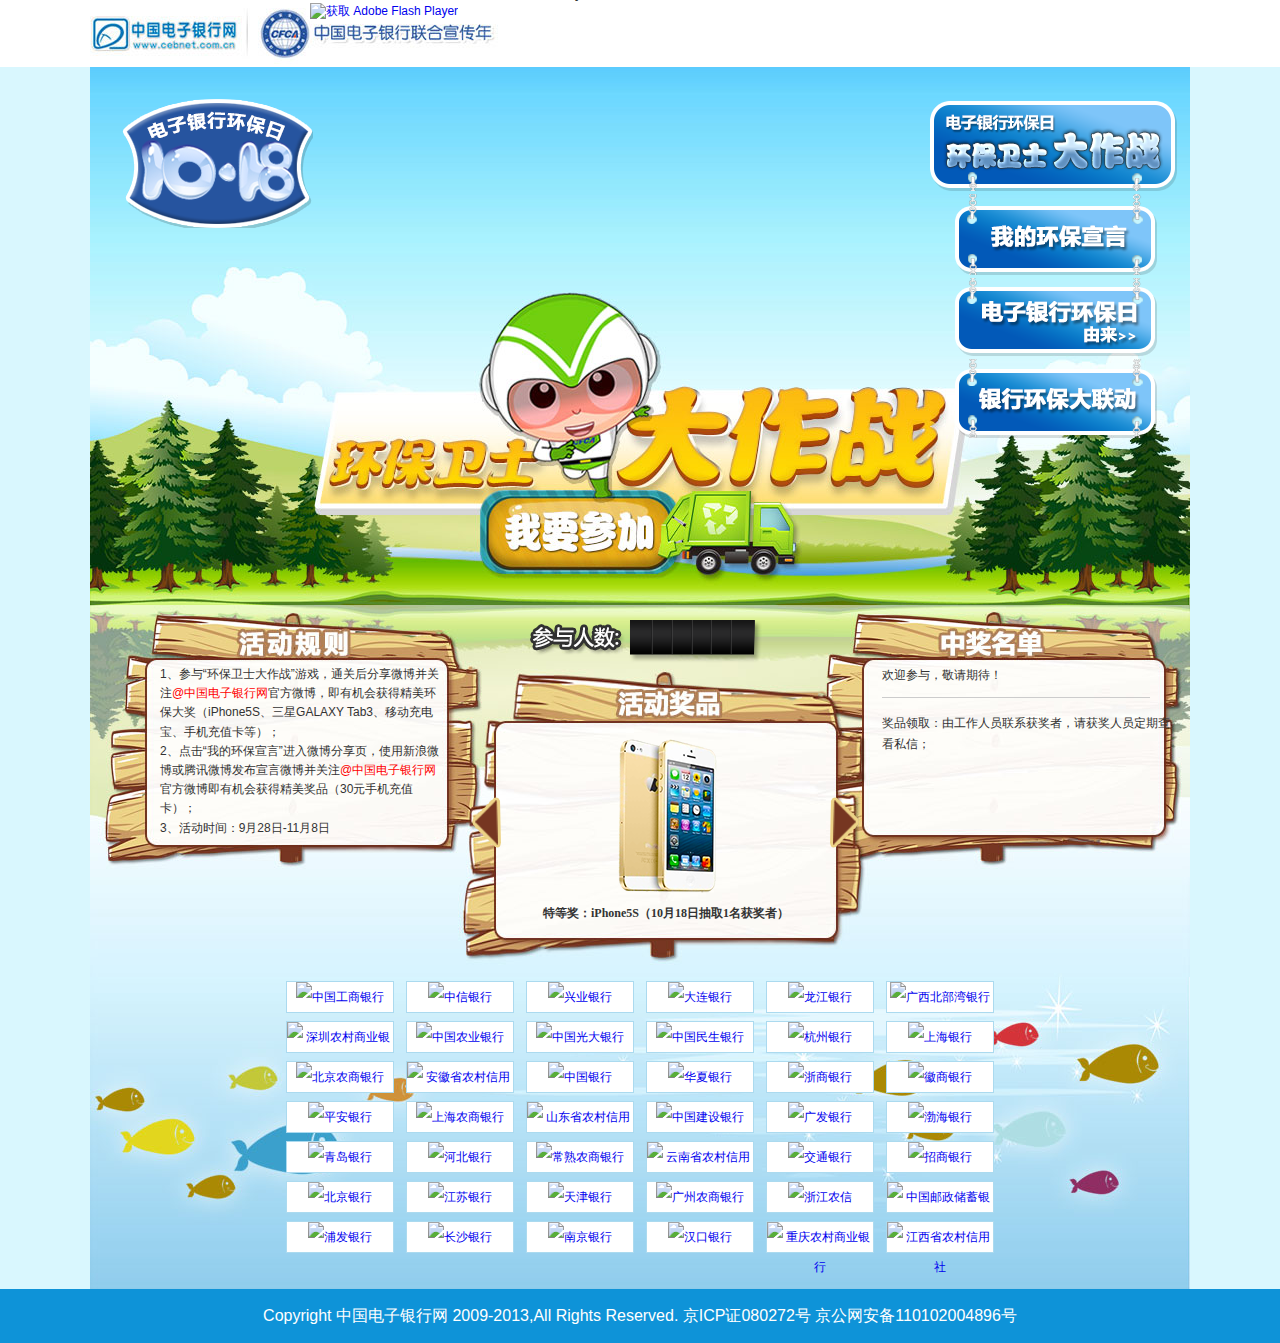
==== htdocs/index.html @ 5db484c5 "Update index.html" ====
<!doctype html>
<html>
<head>
<meta charset="utf-8">
<title>首页 - 电子银行环保活动日</title>
<meta name="Keywords" content="中国电子银行,电子银行环保日,2013电子银行环保日,e滴水v环保,电子银行环保卫士大作战" />
<meta name="Description" content="第二届电子银行环保日，推动全民积极使用电子银行交易，减少碳排放，为环保做贡献，线上活动包含有奖游戏及有奖转发微博，鼓励大众参与，了解电子银行环保日，推动公众对电子银行环保日的关注！" />
<link type="text/css" rel="stylesheet" href="css/index.css" />
<script src="scripts/swfobject_modified.js" type="text/javascript"></script>
</head>

<body>

	<div class="top_nav">
    	<div class="center"><a href="#"><img src="img/01.jpg" alt="" /></a></div>
	</div>
    
    <div class="main_banner">
    	<div class="center">
        	<div class="left_1"><img src="img/02.png" alt="" /></div>
        	<div class="right_1" style="">
            	<a href="/index.php?action=game#play"><img src="img/03.png" alt="环保卫士大作战" /></a>
            	<a href="/feeds.html"><img src="img/04.png" alt="我的环保宣言" /></a>
            	<a href="/intro.html"><img src="img/06.png" alt="电子银行环保日由来" /></a>
            	<a href="/links.html"><img src="img/05.png" alt="银行环保大联动" /></a>
            </div>
          <div id="banner_1">
	    <div onclick="location='/index.php?action=game#play';" style="border: none;width: 196px; height: 83px;position: relative;left:390px;top:423px;cursor:pointer;"></div>
	    <div title="HI，我是中国电子银行网吉祥物小V！我高大上么~" style="border: none; width: 178px; height: 206px; position: relative; left: 390px; top: 140px; cursor:pointer;z-index:50;"></div>
            <object id="FlashID" classid="clsid:D27CDB6E-AE6D-11cf-96B8-444553540000" width="671" height="508" style="position:absolute;left:20%;top:-15%;z-index:10;">
              <param name="movie" value="img/ed.swf">
              <param name="quality" value="high">
              <param name="wmode" value="transparent">
              <param name="swfversion" value="11.2.0.0">
              <!-- 此 param 标签提示使用 Flash Player 6.0 r65 和更高版本的用户下载最新版本的 Flash Player。如果您不想让用户看到该提示，请将其删除。 -->
              <param name="expressinstall" value="Scripts/expressInstall.swf">
              <!-- 下一个对象标签用于非 IE 浏览器。所以使用 IECC 将其从 IE 隐藏。 -->
              <!--[if !IE]>-->
              <object type="application/x-shockwave-flash" data="img/ed.swf" width="671" height="508">
                <!--<![endif]-->
                <param name="quality" value="high">
                <param name="wmode" value="transparent">
                <param name="swfversion" value="11.2.0.0">
                <param name="expressinstall" value="Scripts/expressInstall.swf">
                <!-- 浏览器将以下替代内容显示给使用 Flash Player 6.0 和更低版本的用户。 -->
                <div>
                  <h4>此页面上的内容需要较新版本的 Adobe Flash Player。</h4>
                  <p><a href="http://www.adobe.com/go/getflashplayer"><img src="http://www.adobe.com/images/shared/download_buttons/get_flash_player.gif" alt="获取 Adobe Flash Player" width="112" height="33" /></a></p>
                </div>
                <!--[if !IE]>-->
              </object>
              <!--<![endif]-->
            </object>
          </div>
	  <div id="banner_2" onclick="location='/links.html';">
	    <div title="HI，我是中国电子银行网吉祥物小V！我高大上么~" style="border: none; width: 175px; height: 234px; position: relative; left: 688px; top: 286px; cursor:pointer;z-index:50;"></div>
          </div>
		</div>
    </div>

	<div class="main">
    	<div class="center">
        	<div id="user_count" class="num">
		</div>
		<script>
		function showCount(num) {
			weight = 1000000;
			num = new String(num % weight + weight);
			num = num.substring(1);
			document.getElementById('user_count').innerHTML = num;
		}
		</script>
		<script src="/index.php?action=pv"></script>
            
       	  <div class="block_1 txt">
	  1、参与“环保卫士大作战”游戏，通关后分享微博并关注<em>@中国电子银行网</em>官方微博，即有机会获得精美环保大奖（iPhone5S、三星GALAXY Tab3、移动充电宝、手机充值卡等）；<br />
	  2、点击“我的环保宣言”进入微博分享页，使用新浪微博或腾讯微博发布宣言微博并关注<em>@中国电子银行网</em>官方微博即有机会获得精美奖品（30元手机充值卡）；<br />
	  3、活动时间：9月28日-11月8日
	  </div>

            
       	  <div class="block_2">
	    <div id="slider-code">
            <a href="javascript:void 0" class="left_a buttons prev"></a>
            <div class="jp viewport">
	    	<ul class="overview">
			<li>
				<div><img src="img/award/01.png" alt="" /></div>
				<div>特等奖：iPhone5S（10月18日抽取1名获奖者）</div>
			</li>
            		<li>
				<div><img src="img/award/02.png" alt="" /></div>
				<div>一等奖：三星GALAXY Tab3平板电脑</div>
				<div>（10月8日，10月18日，10月28日，11月8日抽奖， 每次抽取1名获奖者）</div>
			</li>
            		<li>
				<div><img src="img/award/03.png" alt="" /></div>
				<div>二等奖：10400毫安超大容量移动电源</div>
				<div>（10月8日，10月18日，10月28日，11月8日抽奖， 每次抽取3名获奖者）</div>
			</li>
            		<li style="padding-top: 30px;">
				<div><img src="img/award/04.png" alt="" /></div>
				<div>三等奖：30元话费</div>
				<div>（每天抽取3名获奖者）</div>
				<div>抽奖时间为（10月8日——11月8日）</div>
			</li>
		</ul>
            </div>
            <a href="javascript:void 0" class="right_a buttons next"></a>
	    </div>
            </div>
            
        	<div class="block_3">
            <!--span class="span_1">2013年10月30号</span><span class="span_2">特等奖：<a href="#">@一页北京</a></span-->
            <span>欢迎参与，敬请期待！</span>
            <div class="txt"></div>奖品领取：由工作人员联系获奖者，请获奖人员定期查看私信；</div>
            <div class="clear"></div>
		</div>
    </div>

	<div class="links">
    	<div class="center">
	<!--a href="http://www.cebnet.com.cn/" title="中国电子银行网"><img src="img/icon/01.jpg" alt="中国电子银行网" /></a-->
	<a href="http://www.icbc.com.cn/icbc/" target="_blank" title="中国工商银行"><img src="/img/icon/1.jpg" alt="中国工商银行" /></a>
	<a href="http://bank.ecitic.com/" target="_blank" title="中信银行"><img src="/img/icon/7.jpg" alt="中信银行" /></a>
	<a href="http://www.cib.com.cn/netbank/cn/index.html" target="_blank" title="兴业银行"><img src="/img/icon/13.jpg" alt="兴业银行" /></a>
	<a href="http://www.bankofdl.com/Site/Home/CN" target="_blank" title="大连银行"><img src="/img/icon/19.jpg" alt="大连银行" /></a>
	<a href="http://ebank.lj-bank.com/" target="_blank" title="龙江银行"><img src="/img/icon/25.jpg" alt="龙江银行" /></a>
	<a href="http://www.bankofbbg.com/portal/index.htm" target="_blank" title="广西北部湾银行"><img src="/img/icon/31.jpg" alt="广西北部湾银行" /></a>
	<a href="http://www.961200.net/portal/zh_CN/home/index.html" target="_blank" title="深圳农村商业银行"><img src="/img/icon/37.jpg" alt="深圳农村商业银行" /></a>
	<a href="http://www.abchina.com/cn/" target="_blank" title="中国农业银行"><img src="/img/icon/2.jpg" alt="中国农业银行" /></a>
	<a href="http://www.cebbank.com/Site/ceb/cn" target="_blank" title="中国光大银行"><img src="/img/icon/8.jpg" alt="中国光大银行" /></a>
	<a href="http://www.cmbc.com.cn/" target="_blank" title="中国民生银行"><img src="/img/icon/14.jpg" alt="中国民生银行" /></a>
	<a href="http://www.hzbank.com.cn/" target="_blank" title="杭州银行"><img src="/img/icon/20.jpg" alt="杭州银行" /></a>
	<a href="http://www.bankofshanghai.com/" target="_blank" title="上海银行"><img src="/img/icon/26.jpg" alt="上海银行" /></a>
	<a href="http://www.bjrcb.com/" target="_blank" title="北京农商银行"><img src="/img/icon/32.jpg" alt="北京农商银行" /></a>
	<a href="http://www.ahrcu.com/" target="_blank" title="安徽省农村信用社"><img src="/img/icon/38.jpg" alt="安徽省农村信用社" /></a>
	<a href="http://www.boc.cn/" target="_blank" title="中国银行"><img src="/img/icon/3.jpg" alt="中国银行" /></a>
	<a href="http://www.hxb.com.cn/chinese/index.html" target="_blank" title="华夏银行"><img src="/img/icon/9.jpg" alt="华夏银行" /></a>
	<a href="http://www.czbank.com/czbank/" target="_blank" title="浙商银行"><img src="/img/icon/15.jpg" alt="浙商银行" /></a>
	<a href="http://www.hsbank.com.cn/" target="_blank" title="徽商银行"><img src="/img/icon/21.jpg" alt="徽商银行" /></a>
	<a href="http://bank.pingan.com/index.shtml" target="_blank" title="平安银行"><img src="/img/icon/27.jpg" alt="平安银行" /></a>
	<a href="http://www.srcb.com/html/index.html" target="_blank" title="上海农商银行"><img src="/img/icon/33.jpg" alt="上海农商银行" /></a>
	<a href="http://www.sdnxs.com/Site/Home/CN" target="_blank" title="山东省农村信用社"><img src="/img/icon/39.jpg" alt="山东省农村信用社" /></a>
	<a href="http://www.ccb.com/cn/home/index.html" target="_blank" title="中国建设银行"><img src="/img/icon/4.jpg" alt="中国建设银行" /></a>
	<a href="http://www.cgbchina.com.cn/" target="_blank" title="广发银行"><img src="/img/icon/10.jpg" alt="广发银行" /></a>
	<a href="http://www.cbhb.com.cn/bhbank/S101/index.htm" target="_blank" title="渤海银行"><img src="/img/icon/16.jpg" alt="渤海银行" /></a>
	<a href="http://www.qdccb.com/" target="_blank" title="青岛银行"><img src="/img/icon/22.jpg" alt="青岛银行" /></a>
	<a href="http://www.hebbank.com/" target="_blank" title="河北银行"><img src="/img/icon/28.jpg" alt="河北银行" /></a>
	<a href="http://www.csrcbank.com/" target="_blank" title="常熟农商银行"><img src="/img/icon/34.jpg" alt="常熟农商银行" /></a>
	<a href="http://www.ynrcc.com/" target="_blank" title="云南省农村信用社"><img src="/img/icon/40.jpg" alt="云南省农村信用社" /></a>
	<a href="http://www.bankcomm.com/BankCommSite/cn/default.html" target="_blank" title="交通银行"><img src="/img/icon/5.jpg" alt="交通银行" /></a>
	<a href="http://www.cmbchina.com/" target="_blank" title="招商银行"><img src="/img/icon/11.jpg" alt="招商银行" /></a>
	<a href="http://www.bankofbeijing.com.cn/" target="_blank" title="北京银行"><img src="/img/icon/17.jpg" alt="北京银行" /></a>
	<a href="http://www.jsbchina.cn/" target="_blank" title="江苏银行"><img src="/img/icon/23.jpg" alt="江苏银行" /></a>
	<a href="http://www.bank-of-tianjin.com.cn/Site/Home/CN" target="_blank" title="天津银行"><img src="/img/icon/29.jpg" alt="天津银行" /></a>
	<a href="http://www.961111.cn/index.html" target="_blank" title="广州农商银行"><img src="/img/icon/35.jpg" alt="广州农商银行" /></a>
	<a href="http://www.zj96596.com/" target="_blank" title="浙江农信"><img src="/img/icon/41.jpg" alt="浙江农信" /></a>
	<a href="http://www.psbc.com/portal/zh_CN/index.html" target="_blank" title="中国邮政储蓄银行"><img src="/img/icon/6.jpg" alt="中国邮政储蓄银行" /></a>
	<a href="http://www.spdb.com.cn/chpage/c1/" target="_blank" title="浦发银行"><img src="/img/icon/12.jpg" alt="浦发银行" /></a>
	<a href="http://www.cscb.cn/" target="_blank" title="长沙银行"><img src="/img/icon/18.jpg" alt="长沙银行" /></a>
	<a href="http://www.njcb.com.cn/" target="_blank" title="南京银行"><img src="/img/icon/24.jpg" alt="南京银行" /></a>
	<a href="http://www.hkbchina.com/portal/zh_CN/home/index.html" target="_blank" title="汉口银行"><img src="/img/icon/30.jpg" alt="汉口银行" /></a>
	<a href="http://www.cqrcb.com/" target="_blank" title="重庆农村商业银行"><img src="/img/icon/36.jpg" alt="重庆农村商业银行" /></a>
	<a href="http://www.jxnxs.com" target="_blank" title="江西省农村信用社"><img src="/img/icon/42.jpg" alt="江西省农村信用社" /></a>
        <div class="clear"></div>
		</div>
    </div>

	<div class="footer">
		Copyright 中国电子银行网 2009-2013,All Rights Reserved. 京ICP证080272号 京公网安备110102004896号
	</div>
    
	<script type="text/javascript">
    swfobject.registerObject("FlashID");
    </script>
    <script type="text/javascript" src="/scripts/jquery.min.js"></script>
    <script type="text/javascript" src="/scripts/jquery.tinycarousel.min.js"></script>
    <script>
    	$(document).ready(function() {
    	setInterval(function() {
			$('#banner_1').toggle();
			$('#banner_2').toggle();
			}, 7000);
	$('#slider-code').tinycarousel({interval: true, controls: true});
	});
    </script>
</body>
</html>
---- htdocs/css/index.css ----
body{font-family:Segoe, "Segoe UI", "DejaVu Sans", "Trebuchet MS", Verdana, sans-serif;font-style:normal;font-weight:normal;font-size:12px;color:#333;}
body{background:#e9edf0;margin:0px;}
html{overflow:-moz-scrollbars-vertical;overflow:hidden;overflow-y:scroll;}
body,html{height:100%;}
body,div,dl,dt,dd,ul,ol,li,h1,h2,h3,h4,h5,h6,pre,form,fieldset,input,textarea,p,blockquote,th,td{margin:0;padding:0;}
img{border:0;}
li{list-style-type:none;}
ol,ul{list-style:none;list-style-type:disc;}
.clear{clear:both;padding:0;margin:0;width:0;height:0;font-size:0px;line-height:0px;}
a{text-decoration:none;}
a:hover{text-decoration:underline;}

body{font-family:Gotham,"Helvetica Neue",Helvetica,Arial,sans-serif;font-size:12px;color:#333;background:#d9f7fe;margin:0px;}
img{border:0;}
.clear{clear:both;padding:0;margin:0;width:0;height:0;font-size:0px;line-height:0px;}
.top_nav{width:100%;height:67px;background:#fff;}
.top_nav .center{width:1100px;margin:0 auto;}

.main_banner{width:100%;height:538px;}
.main_banner .center{width:1100px;height:538px;margin:0 auto;background:#333;position:relative;}
.main_banner .left_1{position:absolute;width:192px;height:130px;margin:31px 0 0 31px;z-index:90;}
.main_banner .right_1{position:absolute;width:262px;height:360px;right:0;margin:0 0 0 0;z-index:90;}
.main_banner .right_1 a{display:block;}

#banner_1{height:538px;background:url(../img/15.jpg) no-repeat;position:relative;}
#banner_2{height:538px;background:url(../img/16.jpg) no-repeat;position:relative;display:none;cursor:pointer;}

.main{width:100%;}
.main .center{width:1100px;margin:0 auto;position:relative;}
.main .center .num{position:absolute;width:233px;height:43px;background:url(../img/10.png) no-repeat;left:40%;top:15px;color:#fff;font-size:30px;font-weight:bold;text-indent:103px;letter-spacing:3px;z-index:90;}
.main .center .block_1{float:left;width:280px;height:312px;background:url(../img/07.jpg) no-repeat;font-size:12px;padding:60px 10px 0 70px;line-height:160%;}
.main .center .block_1 em{color:#f00;font-style:normal;}
.main .center .block_2{float:left;width:412px;height:372px;background:url(../img/08.jpg) no-repeat;position:relative;}
.main .center .block_2 .left_a{position:absolute;top:190px;left:20px;display:inline-block;width:40px;height:55px;background:url(../img/13.png) no-repeat;}
.main .center .block_2 .left_a:hover{left:18px;}
.main .center .block_2 .right_a{position:absolute;top:190px;right:-6px;display:inline-block;width:40px;height:55px;background:url(../img/12.png) no-repeat;}
.main .center .block_2 .right_a:hover{right:-8px;}
.main .center .block_2 .jp{width:335px;height:205px;display:inline-block;margin:125px 0 0 50px;}
.main .center .block_2 .jp a{display:inline-block;margin:0 2px;}
.main .center .block_3{float:left;width:298px;height:312px;background:url(../img/09.jpg) no-repeat;font-size:12px;padding:60px 10px 0 20px;line-height:180%;}
.main .center .block_3 .span_1{width:110px;display:inline-block;}
.main .center .block_3 .span_2{display:inline-block;width:170px;}
.main .center .block_3 .span_2 a{color:#f60;}
.main .center .block_3 .txt{margin:10px 30px 10px 0px;font-size:12px;border-top:1px solid #ccc;padding-top:5px;}

.links{width:100%;height:312px;background:url(../img/11.jpg) no-repeat center;}
.links .center{width:720px;height:312px;margin:0 auto;}
.links .center a{display:inline-block;float:left;background:#fff;text-align:center;width:106px;height:30px;line-height:30px;margin:4px 6px;border:1px solid #abdaef;}
.links .center a:hover{ box-shadow:2px 2px 0px #ccc;}

.footer{width:100%;height:54px;background:#0e93d8;font-size:16px;color:#fff;line-height:54px;text-align:center;}
.hide{display: none;}

#slider-code { height: 350px; overflow:hidden;}
#slider-code .viewport { float: left; width: 330px; height: 210px; overflow: hidden; position: relative; cursor: pointer; }
#slider-code .buttons { display: block; float: left; }
#slider-code .next {  }
#slider-code .disable { visibility: hidden; }
#slider-code .overview { list-style: none; position: absolute; padding: 0; margin: 0; left: 0; top: 0; }
#slider-code .overview li{ float: left; margin: 0 20px 0 0; padding: 1px; height: 210px; border: none; width: 330px; }
#slider-code .overview li div{ margin-left: auto;margin-right:auto;font-family: simhei; text-align: center; font-weight: bold; }
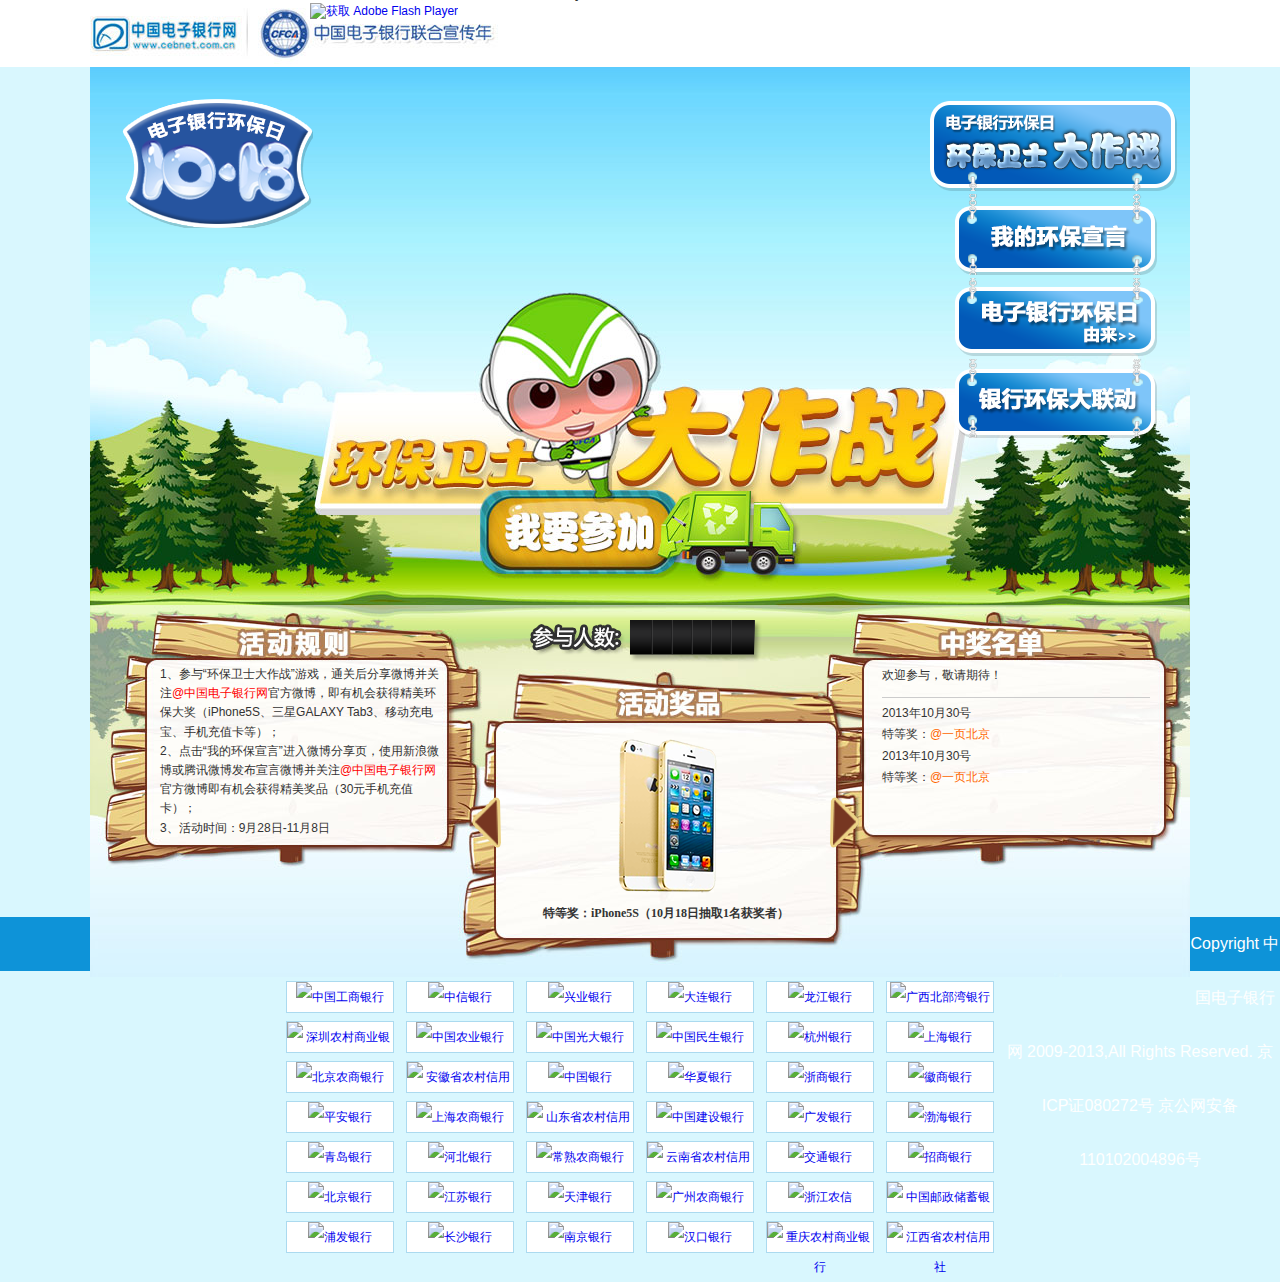
==== commit d349da91: "Update index.html" ====
--- a/htdocs/index.html
+++ b/htdocs/index.html
@@ -113,7 +113,9 @@
         	<div class="block_3">
             <!--span class="span_1">2013年10月30号</span><span class="span_2">特等奖：<a href="#">@一页北京</a></span-->
             <span>欢迎参与，敬请期待！</span>
-            <div class="txt"></div>奖品领取：由工作人员联系获奖者，请获奖人员定期查看私信；</div>
+            <div class="txt"><span class="span_1">2013年10月30号</span><span class="span_2">特等奖：<a href="#">@一页北京</a></span>
+            <span class="span_1">2013年10月30号</span><span class="span_2">特等奖：<a href="#">@一页北京</a></span>
+            </div>
             <div class="clear"></div>
 		</div>
     </div>
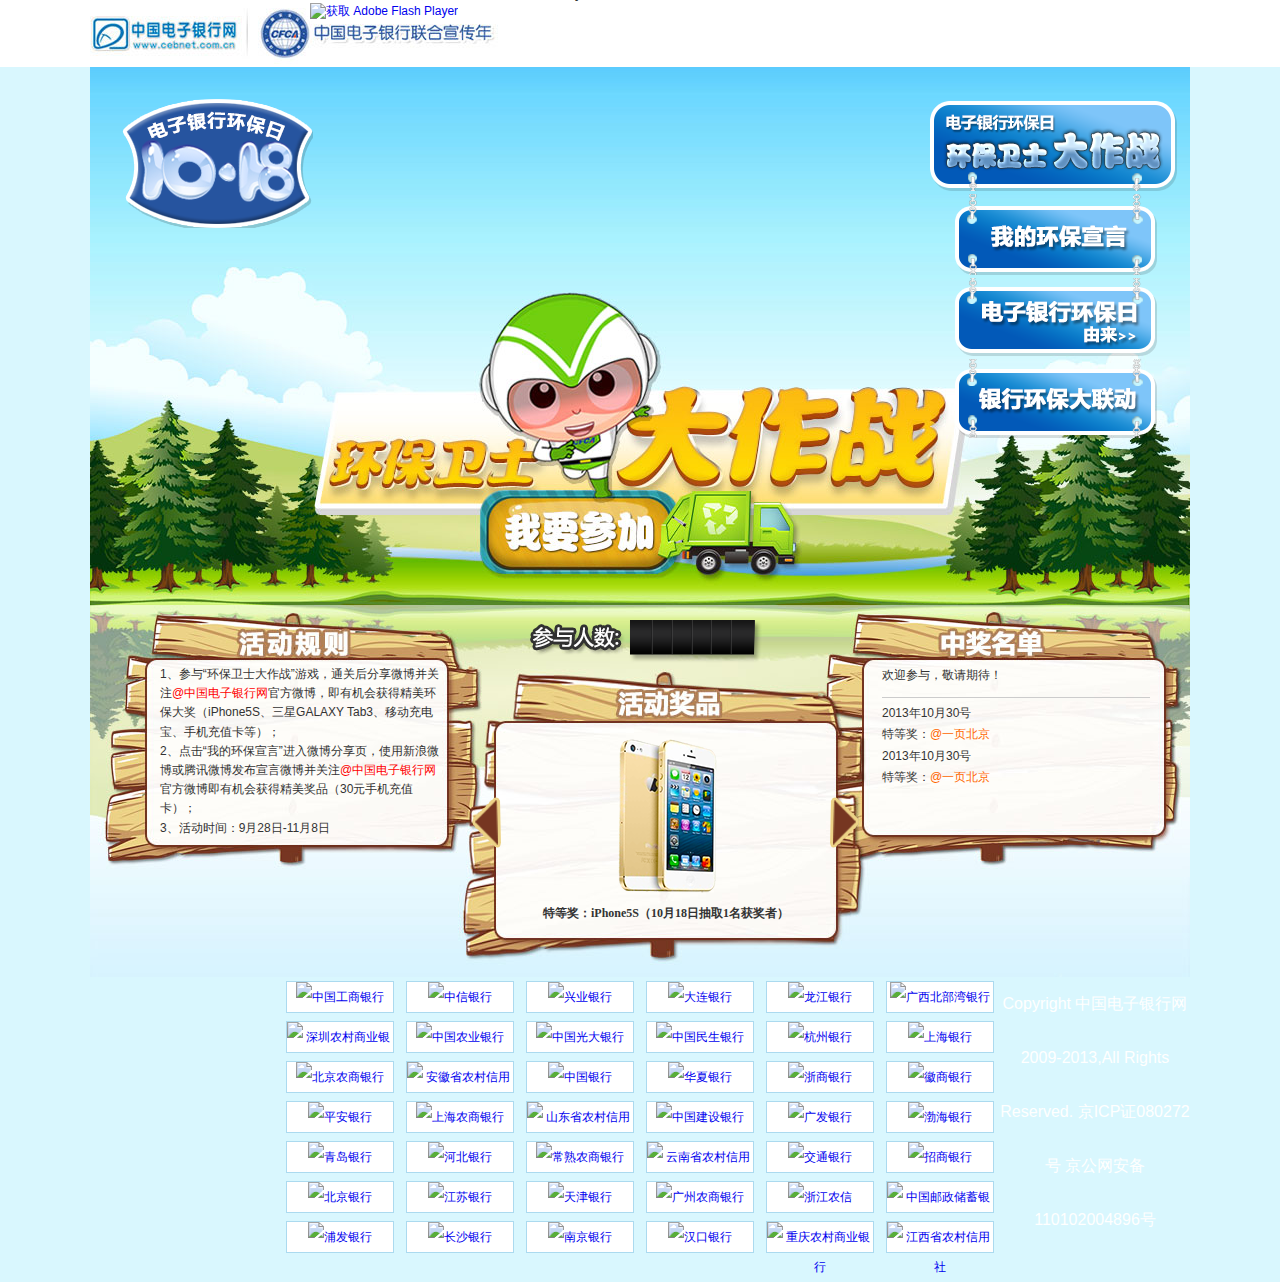
==== commit 2b83bb92: "Update index.html" ====
--- a/htdocs/index.html
+++ b/htdocs/index.html
@@ -115,7 +115,7 @@
             <span>欢迎参与，敬请期待！</span>
             <div class="txt"><span class="span_1">2013年10月30号</span><span class="span_2">特等奖：<a href="#">@一页北京</a></span>
             <span class="span_1">2013年10月30号</span><span class="span_2">特等奖：<a href="#">@一页北京</a></span>
-            </div>
+            
             <div class="clear"></div>
 		</div>
     </div>
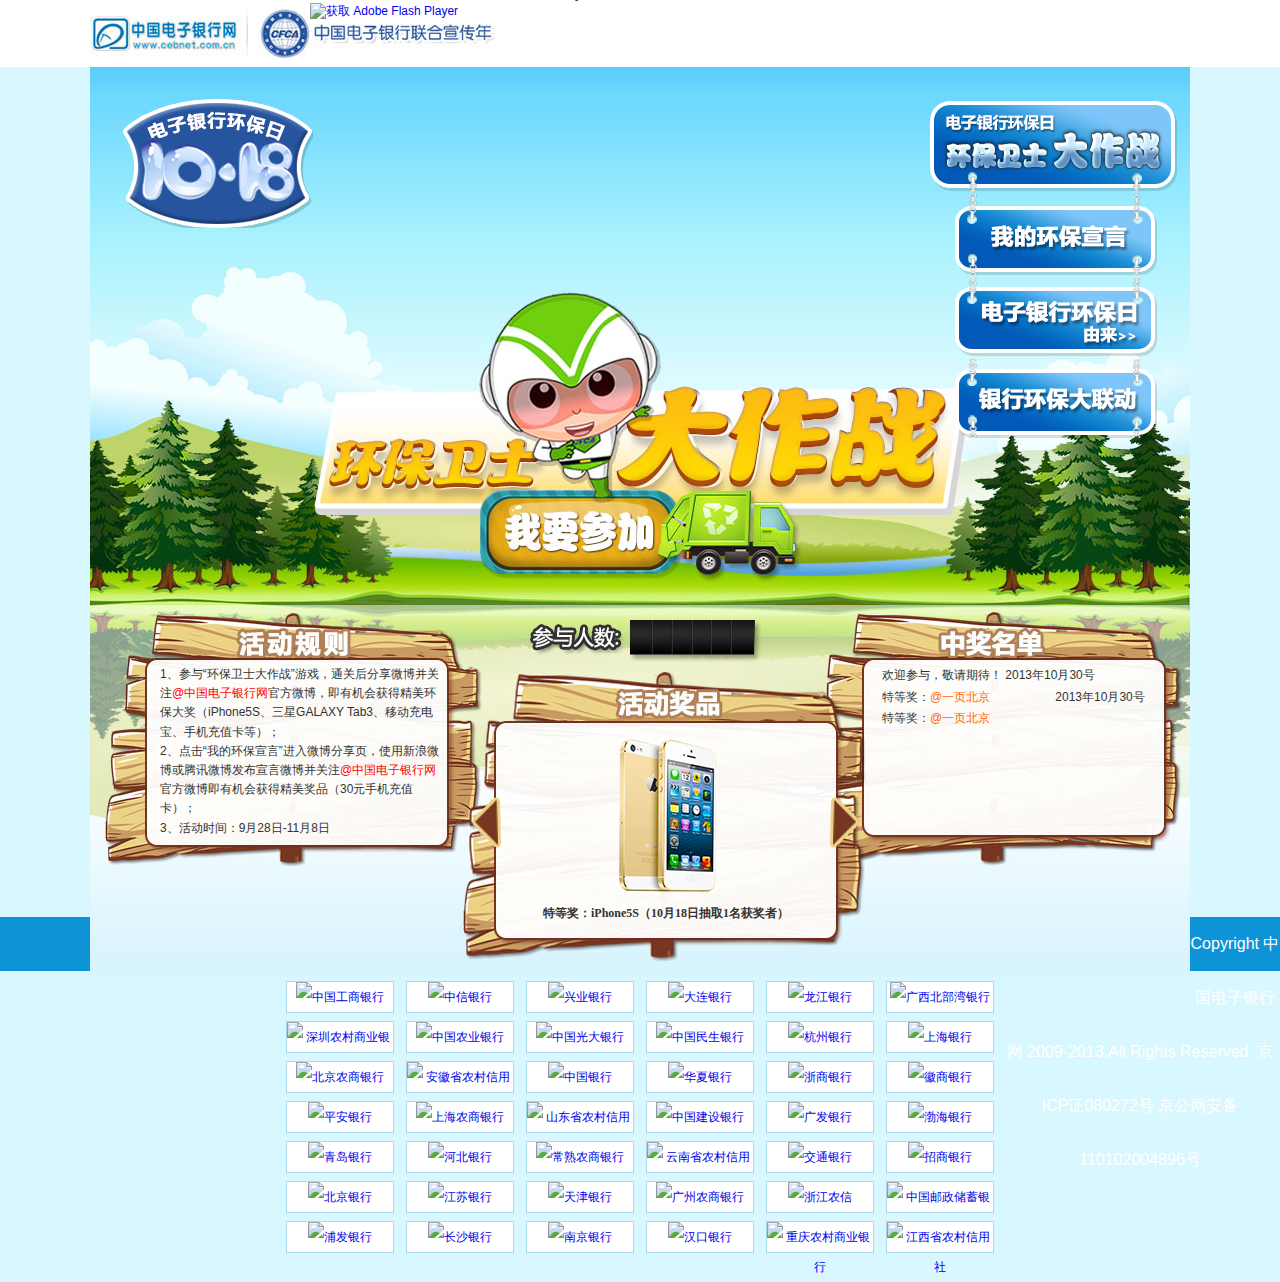
==== commit 1d638cff: "Update index.html" ====
--- a/htdocs/index.html
+++ b/htdocs/index.html
@@ -113,7 +113,7 @@
         	<div class="block_3">
             <!--span class="span_1">2013年10月30号</span><span class="span_2">特等奖：<a href="#">@一页北京</a></span-->
             <span>欢迎参与，敬请期待！</span>
-            <div class="txt"><span class="span_1">2013年10月30号</span><span class="span_2">特等奖：<a href="#">@一页北京</a></span>
+            <span class="span_1">2013年10月30号</span><span class="span_2">特等奖：<a href="#">@一页北京</a></span>
             <span class="span_1">2013年10月30号</span><span class="span_2">特等奖：<a href="#">@一页北京</a></span>
             
             <div class="clear"></div>
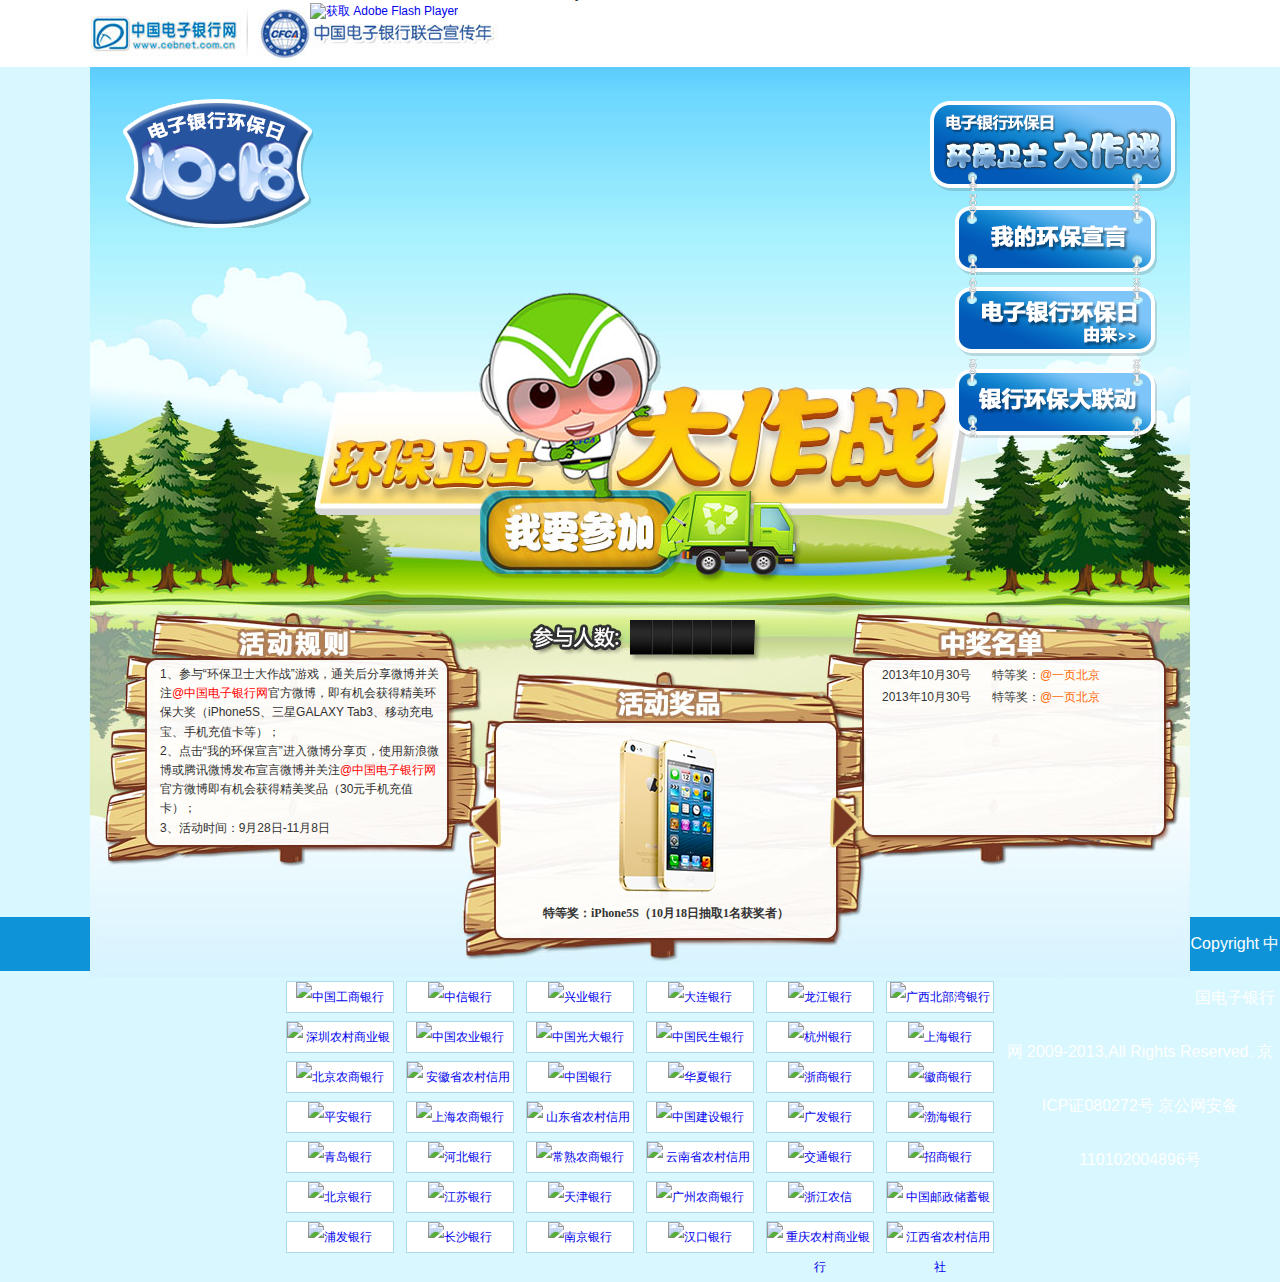
==== commit 21635892: "Update index.html" ====
--- a/htdocs/index.html
+++ b/htdocs/index.html
@@ -112,7 +112,7 @@
             
         	<div class="block_3">
             <!--span class="span_1">2013年10月30号</span><span class="span_2">特等奖：<a href="#">@一页北京</a></span-->
-            <span>欢迎参与，敬请期待！</span>
+            
             <span class="span_1">2013年10月30号</span><span class="span_2">特等奖：<a href="#">@一页北京</a></span>
             <span class="span_1">2013年10月30号</span><span class="span_2">特等奖：<a href="#">@一页北京</a></span>
             
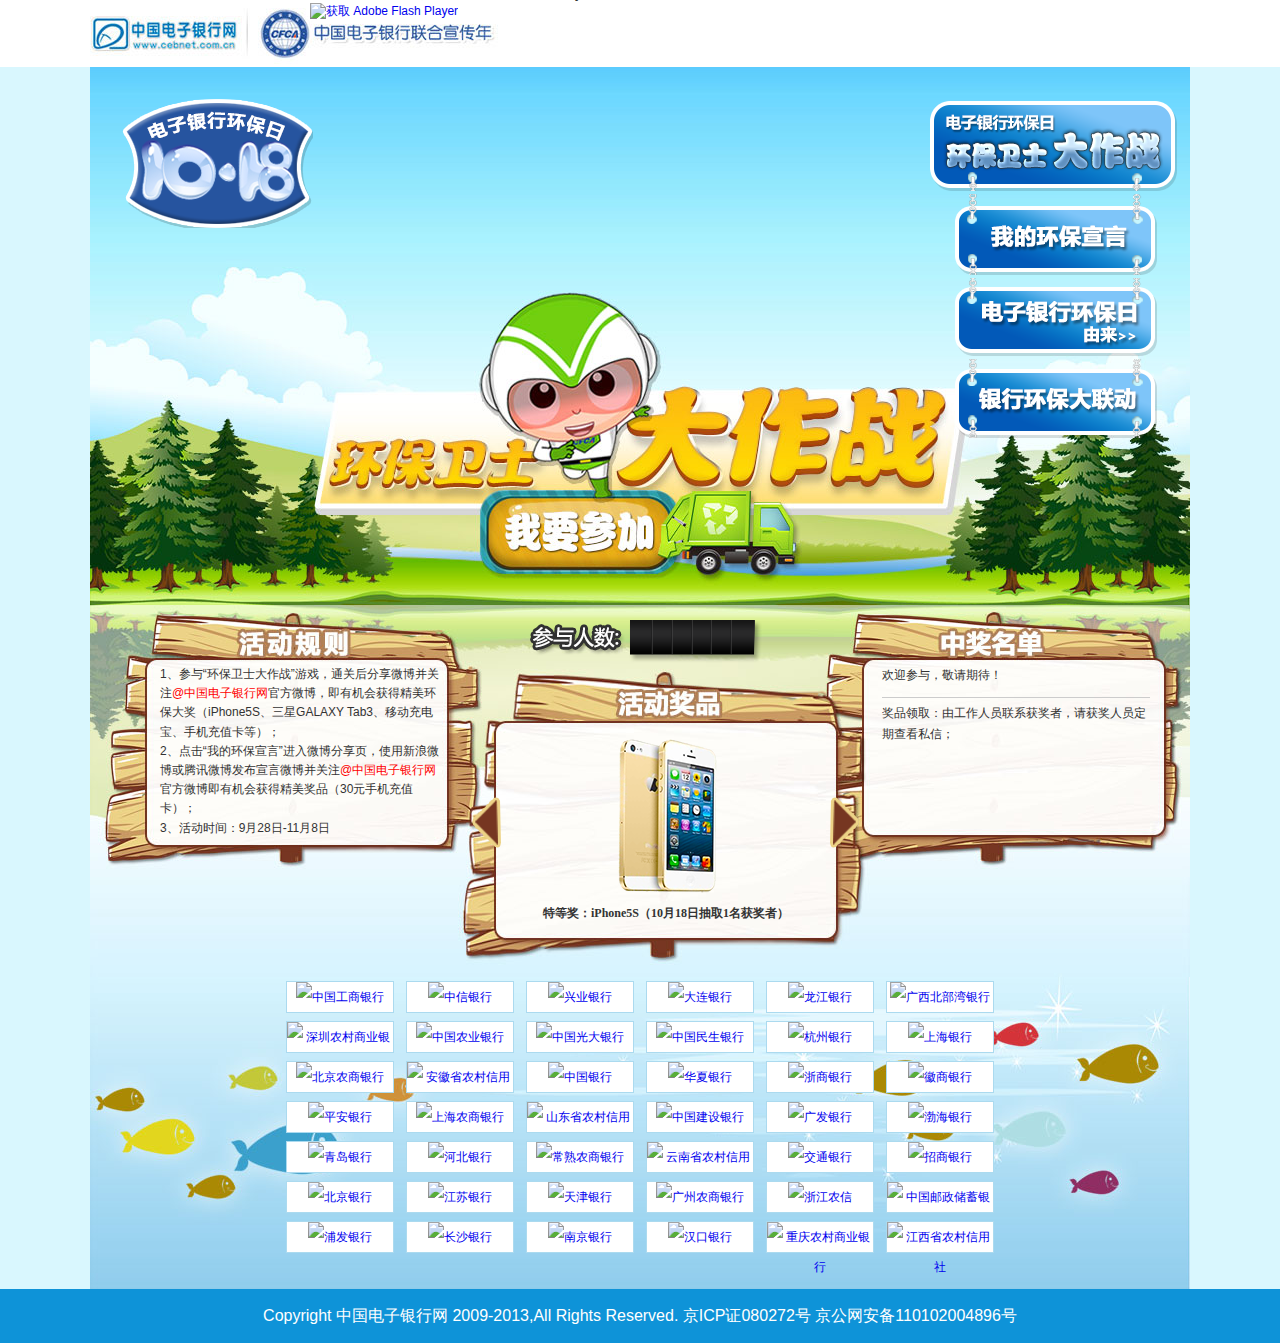
==== commit e094ca4e: "Update index.html" ====
--- a/htdocs/index.html
+++ b/htdocs/index.html
@@ -112,10 +112,9 @@
             
         	<div class="block_3">
             <!--span class="span_1">2013年10月30号</span><span class="span_2">特等奖：<a href="#">@一页北京</a></span-->
-            
-            <span class="span_1">2013年10月30号</span><span class="span_2">特等奖：<a href="#">@一页北京</a></span>
-            <span class="span_1">2013年10月30号</span><span class="span_2">特等奖：<a href="#">@一页北京</a></span>
-            
+            <span>欢迎参与，敬请期待！</span>
+            <div class="txt">奖品领取：由工作人员联系获奖者，请获奖人员定期查看私信；</div>
+            </div>
             <div class="clear"></div>
 		</div>
     </div>
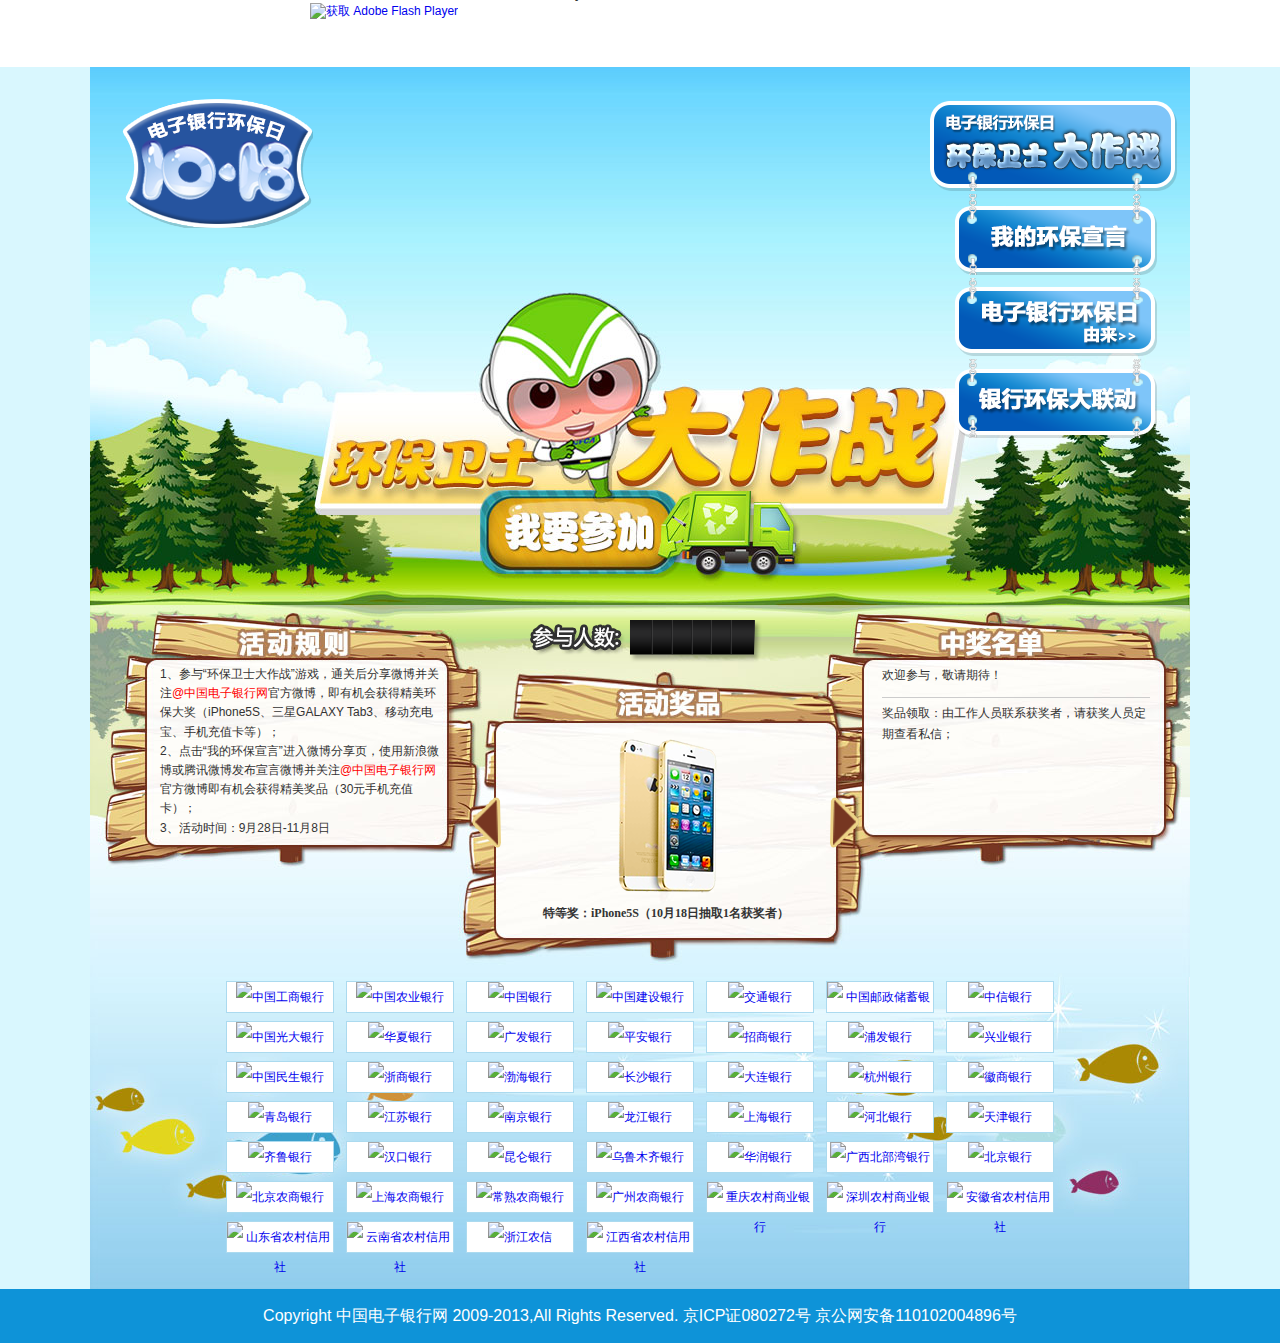
==== commit 1d806c25: "dev" ====
--- a/htdocs/index.html
+++ b/htdocs/index.html
@@ -1,190 +1,194 @@
-<!doctype html>
-<html>
-<head>
-<meta charset="utf-8">
-<title>首页 - 电子银行环保活动日</title>
-<meta name="Keywords" content="中国电子银行,电子银行环保日,2013电子银行环保日,e滴水v环保,电子银行环保卫士大作战" />
-<meta name="Description" content="第二届电子银行环保日，推动全民积极使用电子银行交易，减少碳排放，为环保做贡献，线上活动包含有奖游戏及有奖转发微博，鼓励大众参与，了解电子银行环保日，推动公众对电子银行环保日的关注！" />
-<link type="text/css" rel="stylesheet" href="css/index.css" />
-<script src="scripts/swfobject_modified.js" type="text/javascript"></script>
-</head>
-
-<body>
-
-	<div class="top_nav">
-    	<div class="center"><a href="#"><img src="img/01.jpg" alt="" /></a></div>
-	</div>
-    
-    <div class="main_banner">
-    	<div class="center">
-        	<div class="left_1"><img src="img/02.png" alt="" /></div>
-        	<div class="right_1" style="">
-            	<a href="/index.php?action=game#play"><img src="img/03.png" alt="环保卫士大作战" /></a>
-            	<a href="/feeds.html"><img src="img/04.png" alt="我的环保宣言" /></a>
-            	<a href="/intro.html"><img src="img/06.png" alt="电子银行环保日由来" /></a>
-            	<a href="/links.html"><img src="img/05.png" alt="银行环保大联动" /></a>
-            </div>
-          <div id="banner_1">
-	    <div onclick="location='/index.php?action=game#play';" style="border: none;width: 196px; height: 83px;position: relative;left:390px;top:423px;cursor:pointer;"></div>
-	    <div title="HI，我是中国电子银行网吉祥物小V！我高大上么~" style="border: none; width: 178px; height: 206px; position: relative; left: 390px; top: 140px; cursor:pointer;z-index:50;"></div>
-            <object id="FlashID" classid="clsid:D27CDB6E-AE6D-11cf-96B8-444553540000" width="671" height="508" style="position:absolute;left:20%;top:-15%;z-index:10;">
-              <param name="movie" value="img/ed.swf">
-              <param name="quality" value="high">
-              <param name="wmode" value="transparent">
-              <param name="swfversion" value="11.2.0.0">
-              <!-- 此 param 标签提示使用 Flash Player 6.0 r65 和更高版本的用户下载最新版本的 Flash Player。如果您不想让用户看到该提示，请将其删除。 -->
-              <param name="expressinstall" value="Scripts/expressInstall.swf">
-              <!-- 下一个对象标签用于非 IE 浏览器。所以使用 IECC 将其从 IE 隐藏。 -->
-              <!--[if !IE]>-->
-              <object type="application/x-shockwave-flash" data="img/ed.swf" width="671" height="508">
-                <!--<![endif]-->
-                <param name="quality" value="high">
-                <param name="wmode" value="transparent">
-                <param name="swfversion" value="11.2.0.0">
-                <param name="expressinstall" value="Scripts/expressInstall.swf">
-                <!-- 浏览器将以下替代内容显示给使用 Flash Player 6.0 和更低版本的用户。 -->
-                <div>
-                  <h4>此页面上的内容需要较新版本的 Adobe Flash Player。</h4>
-                  <p><a href="http://www.adobe.com/go/getflashplayer"><img src="http://www.adobe.com/images/shared/download_buttons/get_flash_player.gif" alt="获取 Adobe Flash Player" width="112" height="33" /></a></p>
-                </div>
-                <!--[if !IE]>-->
-              </object>
-              <!--<![endif]-->
-            </object>
-          </div>
-	  <div id="banner_2" onclick="location='/links.html';">
-	    <div title="HI，我是中国电子银行网吉祥物小V！我高大上么~" style="border: none; width: 175px; height: 234px; position: relative; left: 688px; top: 286px; cursor:pointer;z-index:50;"></div>
-          </div>
-		</div>
-    </div>
-
-	<div class="main">
-    	<div class="center">
-        	<div id="user_count" class="num">
-		</div>
-		<script>
-		function showCount(num) {
-			weight = 1000000;
-			num = new String(num % weight + weight);
-			num = num.substring(1);
-			document.getElementById('user_count').innerHTML = num;
-		}
-		</script>
-		<script src="/index.php?action=pv"></script>
-            
-       	  <div class="block_1 txt">
-	  1、参与“环保卫士大作战”游戏，通关后分享微博并关注<em>@中国电子银行网</em>官方微博，即有机会获得精美环保大奖（iPhone5S、三星GALAXY Tab3、移动充电宝、手机充值卡等）；<br />
-	  2、点击“我的环保宣言”进入微博分享页，使用新浪微博或腾讯微博发布宣言微博并关注<em>@中国电子银行网</em>官方微博即有机会获得精美奖品（30元手机充值卡）；<br />
-	  3、活动时间：9月28日-11月8日
-	  </div>
-
-            
-       	  <div class="block_2">
-	    <div id="slider-code">
-            <a href="javascript:void 0" class="left_a buttons prev"></a>
-            <div class="jp viewport">
-	    	<ul class="overview">
-			<li>
-				<div><img src="img/award/01.png" alt="" /></div>
-				<div>特等奖：iPhone5S（10月18日抽取1名获奖者）</div>
-			</li>
-            		<li>
-				<div><img src="img/award/02.png" alt="" /></div>
-				<div>一等奖：三星GALAXY Tab3平板电脑</div>
-				<div>（10月8日，10月18日，10月28日，11月8日抽奖， 每次抽取1名获奖者）</div>
-			</li>
-            		<li>
-				<div><img src="img/award/03.png" alt="" /></div>
-				<div>二等奖：10400毫安超大容量移动电源</div>
-				<div>（10月8日，10月18日，10月28日，11月8日抽奖， 每次抽取3名获奖者）</div>
-			</li>
-            		<li style="padding-top: 30px;">
-				<div><img src="img/award/04.png" alt="" /></div>
-				<div>三等奖：30元话费</div>
-				<div>（每天抽取3名获奖者）</div>
-				<div>抽奖时间为（10月8日——11月8日）</div>
-			</li>
-		</ul>
-            </div>
-            <a href="javascript:void 0" class="right_a buttons next"></a>
-	    </div>
-            </div>
-            
-        	<div class="block_3">
-            <!--span class="span_1">2013年10月30号</span><span class="span_2">特等奖：<a href="#">@一页北京</a></span-->
-            <span>欢迎参与，敬请期待！</span>
-            <div class="txt">奖品领取：由工作人员联系获奖者，请获奖人员定期查看私信；</div>
-            </div>
-            <div class="clear"></div>
-		</div>
-    </div>
-
-	<div class="links">
-    	<div class="center">
-	<!--a href="http://www.cebnet.com.cn/" title="中国电子银行网"><img src="img/icon/01.jpg" alt="中国电子银行网" /></a-->
-	<a href="http://www.icbc.com.cn/icbc/" target="_blank" title="中国工商银行"><img src="/img/icon/1.jpg" alt="中国工商银行" /></a>
-	<a href="http://bank.ecitic.com/" target="_blank" title="中信银行"><img src="/img/icon/7.jpg" alt="中信银行" /></a>
-	<a href="http://www.cib.com.cn/netbank/cn/index.html" target="_blank" title="兴业银行"><img src="/img/icon/13.jpg" alt="兴业银行" /></a>
-	<a href="http://www.bankofdl.com/Site/Home/CN" target="_blank" title="大连银行"><img src="/img/icon/19.jpg" alt="大连银行" /></a>
-	<a href="http://ebank.lj-bank.com/" target="_blank" title="龙江银行"><img src="/img/icon/25.jpg" alt="龙江银行" /></a>
-	<a href="http://www.bankofbbg.com/portal/index.htm" target="_blank" title="广西北部湾银行"><img src="/img/icon/31.jpg" alt="广西北部湾银行" /></a>
-	<a href="http://www.961200.net/portal/zh_CN/home/index.html" target="_blank" title="深圳农村商业银行"><img src="/img/icon/37.jpg" alt="深圳农村商业银行" /></a>
-	<a href="http://www.abchina.com/cn/" target="_blank" title="中国农业银行"><img src="/img/icon/2.jpg" alt="中国农业银行" /></a>
-	<a href="http://www.cebbank.com/Site/ceb/cn" target="_blank" title="中国光大银行"><img src="/img/icon/8.jpg" alt="中国光大银行" /></a>
-	<a href="http://www.cmbc.com.cn/" target="_blank" title="中国民生银行"><img src="/img/icon/14.jpg" alt="中国民生银行" /></a>
-	<a href="http://www.hzbank.com.cn/" target="_blank" title="杭州银行"><img src="/img/icon/20.jpg" alt="杭州银行" /></a>
-	<a href="http://www.bankofshanghai.com/" target="_blank" title="上海银行"><img src="/img/icon/26.jpg" alt="上海银行" /></a>
-	<a href="http://www.bjrcb.com/" target="_blank" title="北京农商银行"><img src="/img/icon/32.jpg" alt="北京农商银行" /></a>
-	<a href="http://www.ahrcu.com/" target="_blank" title="安徽省农村信用社"><img src="/img/icon/38.jpg" alt="安徽省农村信用社" /></a>
-	<a href="http://www.boc.cn/" target="_blank" title="中国银行"><img src="/img/icon/3.jpg" alt="中国银行" /></a>
-	<a href="http://www.hxb.com.cn/chinese/index.html" target="_blank" title="华夏银行"><img src="/img/icon/9.jpg" alt="华夏银行" /></a>
-	<a href="http://www.czbank.com/czbank/" target="_blank" title="浙商银行"><img src="/img/icon/15.jpg" alt="浙商银行" /></a>
-	<a href="http://www.hsbank.com.cn/" target="_blank" title="徽商银行"><img src="/img/icon/21.jpg" alt="徽商银行" /></a>
-	<a href="http://bank.pingan.com/index.shtml" target="_blank" title="平安银行"><img src="/img/icon/27.jpg" alt="平安银行" /></a>
-	<a href="http://www.srcb.com/html/index.html" target="_blank" title="上海农商银行"><img src="/img/icon/33.jpg" alt="上海农商银行" /></a>
-	<a href="http://www.sdnxs.com/Site/Home/CN" target="_blank" title="山东省农村信用社"><img src="/img/icon/39.jpg" alt="山东省农村信用社" /></a>
-	<a href="http://www.ccb.com/cn/home/index.html" target="_blank" title="中国建设银行"><img src="/img/icon/4.jpg" alt="中国建设银行" /></a>
-	<a href="http://www.cgbchina.com.cn/" target="_blank" title="广发银行"><img src="/img/icon/10.jpg" alt="广发银行" /></a>
-	<a href="http://www.cbhb.com.cn/bhbank/S101/index.htm" target="_blank" title="渤海银行"><img src="/img/icon/16.jpg" alt="渤海银行" /></a>
-	<a href="http://www.qdccb.com/" target="_blank" title="青岛银行"><img src="/img/icon/22.jpg" alt="青岛银行" /></a>
-	<a href="http://www.hebbank.com/" target="_blank" title="河北银行"><img src="/img/icon/28.jpg" alt="河北银行" /></a>
-	<a href="http://www.csrcbank.com/" target="_blank" title="常熟农商银行"><img src="/img/icon/34.jpg" alt="常熟农商银行" /></a>
-	<a href="http://www.ynrcc.com/" target="_blank" title="云南省农村信用社"><img src="/img/icon/40.jpg" alt="云南省农村信用社" /></a>
-	<a href="http://www.bankcomm.com/BankCommSite/cn/default.html" target="_blank" title="交通银行"><img src="/img/icon/5.jpg" alt="交通银行" /></a>
-	<a href="http://www.cmbchina.com/" target="_blank" title="招商银行"><img src="/img/icon/11.jpg" alt="招商银行" /></a>
-	<a href="http://www.bankofbeijing.com.cn/" target="_blank" title="北京银行"><img src="/img/icon/17.jpg" alt="北京银行" /></a>
-	<a href="http://www.jsbchina.cn/" target="_blank" title="江苏银行"><img src="/img/icon/23.jpg" alt="江苏银行" /></a>
-	<a href="http://www.bank-of-tianjin.com.cn/Site/Home/CN" target="_blank" title="天津银行"><img src="/img/icon/29.jpg" alt="天津银行" /></a>
-	<a href="http://www.961111.cn/index.html" target="_blank" title="广州农商银行"><img src="/img/icon/35.jpg" alt="广州农商银行" /></a>
-	<a href="http://www.zj96596.com/" target="_blank" title="浙江农信"><img src="/img/icon/41.jpg" alt="浙江农信" /></a>
-	<a href="http://www.psbc.com/portal/zh_CN/index.html" target="_blank" title="中国邮政储蓄银行"><img src="/img/icon/6.jpg" alt="中国邮政储蓄银行" /></a>
-	<a href="http://www.spdb.com.cn/chpage/c1/" target="_blank" title="浦发银行"><img src="/img/icon/12.jpg" alt="浦发银行" /></a>
-	<a href="http://www.cscb.cn/" target="_blank" title="长沙银行"><img src="/img/icon/18.jpg" alt="长沙银行" /></a>
-	<a href="http://www.njcb.com.cn/" target="_blank" title="南京银行"><img src="/img/icon/24.jpg" alt="南京银行" /></a>
-	<a href="http://www.hkbchina.com/portal/zh_CN/home/index.html" target="_blank" title="汉口银行"><img src="/img/icon/30.jpg" alt="汉口银行" /></a>
-	<a href="http://www.cqrcb.com/" target="_blank" title="重庆农村商业银行"><img src="/img/icon/36.jpg" alt="重庆农村商业银行" /></a>
-	<a href="http://www.jxnxs.com" target="_blank" title="江西省农村信用社"><img src="/img/icon/42.jpg" alt="江西省农村信用社" /></a>
-        <div class="clear"></div>
-		</div>
-    </div>
-
-	<div class="footer">
-		Copyright 中国电子银行网 2009-2013,All Rights Reserved. 京ICP证080272号 京公网安备110102004896号
-	</div>
-    
-	<script type="text/javascript">
-    swfobject.registerObject("FlashID");
-    </script>
-    <script type="text/javascript" src="/scripts/jquery.min.js"></script>
-    <script type="text/javascript" src="/scripts/jquery.tinycarousel.min.js"></script>
-    <script>
-    	$(document).ready(function() {
-    	setInterval(function() {
-			$('#banner_1').toggle();
-			$('#banner_2').toggle();
-			}, 7000);
-	$('#slider-code').tinycarousel({interval: true, controls: true});
-	});
-    </script>
-</body>
-</html>
+<!doctype html>
+<html>
+<head>
+<meta charset="utf-8">
+<title>首页 - 电子银行环保活动日</title>
+<meta name="Keywords" content="中国电子银行,电子银行环保日,2013电子银行环保日,e滴水v环保,电子银行环保卫士大作战" />
+<meta name="Description" content="第二届电子银行环保日，推动全民积极使用电子银行交易，减少碳排放，为环保做贡献，线上活动包含有奖游戏及有奖转发微博，鼓励大众参与，了解电子银行环保日，推动公众对电子银行环保日的关注！" />
+<link type="text/css" rel="stylesheet" href="css/index.css" />
+<script src="scripts/swfobject_modified.js" type="text/javascript"></script>
+</head>
+
+<body>
+
+	<div class="top_nav">
+	    <!--#include virtual="/inc/logo_bar.dwt" -->	
+	</div>
+    
+    <div class="main_banner">
+    	<div class="center">
+        	<div class="left_1"><img src="img/02.png" alt="" /></div>
+        	<div class="right_1" style="">
+            	<a href="/index.php?action=game#play"><img src="img/03.png" alt="环保卫士大作战" /></a>
+            	<a href="/feeds.html"><img src="img/04.png" alt="我的环保宣言" /></a>
+            	<a href="/intro.html"><img src="img/06.png" alt="电子银行环保日由来" /></a>
+            	<a href="/links.html"><img src="img/05.png" alt="银行环保大联动" /></a>
+            </div>
+          <div id="banner_1">
+	    <div onclick="location='/index.php?action=game#play';" style="border: none;width: 196px; height: 83px;position: relative;left:390px;top:423px;cursor:pointer;"></div>
+	    <div title="HI，我是中国电子银行网吉祥物小V！我高大上么~" style="border: none; width: 178px; height: 206px; position: relative; left: 390px; top: 140px; cursor:pointer;z-index:50;"></div>
+            <object id="FlashID" classid="clsid:D27CDB6E-AE6D-11cf-96B8-444553540000" width="671" height="508" style="position:absolute;left:20%;top:-15%;z-index:10;">
+              <param name="movie" value="img/ed.swf">
+              <param name="quality" value="high">
+              <param name="wmode" value="transparent">
+              <param name="swfversion" value="11.2.0.0">
+              <!-- 此 param 标签提示使用 Flash Player 6.0 r65 和更高版本的用户下载最新版本的 Flash Player。如果您不想让用户看到该提示，请将其删除。 -->
+              <param name="expressinstall" value="Scripts/expressInstall.swf">
+              <!-- 下一个对象标签用于非 IE 浏览器。所以使用 IECC 将其从 IE 隐藏。 -->
+              <!--[if !IE]>-->
+              <object type="application/x-shockwave-flash" data="img/ed.swf" width="671" height="508">
+                <!--<![endif]-->
+                <param name="quality" value="high">
+                <param name="wmode" value="transparent">
+                <param name="swfversion" value="11.2.0.0">
+                <param name="expressinstall" value="Scripts/expressInstall.swf">
+                <!-- 浏览器将以下替代内容显示给使用 Flash Player 6.0 和更低版本的用户。 -->
+                <div>
+                  <h4>此页面上的内容需要较新版本的 Adobe Flash Player。</h4>
+                  <p><a href="http://www.adobe.com/go/getflashplayer"><img src="http://www.adobe.com/images/shared/download_buttons/get_flash_player.gif" alt="获取 Adobe Flash Player" width="112" height="33" /></a></p>
+                </div>
+                <!--[if !IE]>-->
+              </object>
+              <!--<![endif]-->
+            </object>
+          </div>
+	  <div id="banner_2" onclick="location='/links.html';">
+	    <div title="HI，我是中国电子银行网吉祥物小V！我高大上么~" style="border: none; width: 175px; height: 234px; position: relative; left: 688px; top: 286px; cursor:pointer;z-index:50;"></div>
+          </div>
+		</div>
+    </div>
+
+	<div class="main">
+    	<div class="center">
+        	<div id="user_count" class="num">
+		</div>
+		<script>
+		function showCount(num) {
+			weight = 1000000;
+			num = new String(num % weight + weight);
+			num = num.substring(1);
+			document.getElementById('user_count').innerHTML = num;
+		}
+		</script>
+		<script src="/index.php?action=pv"></script>
+            
+       	  <div class="block_1 txt">
+	  1、参与“环保卫士大作战”游戏，通关后分享微博并关注<em>@中国电子银行网</em>官方微博，即有机会获得精美环保大奖（iPhone5S、三星GALAXY Tab3、移动充电宝、手机充值卡等）；<br />
+	  2、点击“我的环保宣言”进入微博分享页，使用新浪微博或腾讯微博发布宣言微博并关注<em>@中国电子银行网</em>官方微博即有机会获得精美奖品（30元手机充值卡）；<br />
+	  3、活动时间：9月28日-11月8日
+	  </div>
+
+            
+       	  <div class="block_2">
+	    <div id="slider-code">
+            <a href="javascript:void 0" class="left_a buttons prev"></a>
+            <div class="jp viewport">
+	    	<ul class="overview">
+			<li>
+				<div><img src="img/award/01.png" alt="" /></div>
+				<div>特等奖：iPhone5S（10月18日抽取1名获奖者）</div>
+			</li>
+            		<li>
+				<div><img src="img/award/02.png" alt="" /></div>
+				<div>一等奖：三星GALAXY Tab3平板电脑</div>
+				<div>（10月8日，10月18日，10月28日，11月8日抽奖， 每次抽取1名获奖者）</div>
+			</li>
+            		<li>
+				<div><img src="img/award/03.png" alt="" /></div>
+				<div>二等奖：10400毫安超大容量移动电源</div>
+				<div>（10月8日，10月18日，10月28日，11月8日抽奖， 每次抽取3名获奖者）</div>
+			</li>
+            		<li style="padding-top: 30px;">
+				<div><img src="img/award/04.png" alt="" /></div>
+				<div>三等奖：30元话费</div>
+				<div>（每天抽取3名获奖者）</div>
+				<div>抽奖时间为（10月8日——11月8日）</div>
+			</li>
+		</ul>
+            </div>
+            <a href="javascript:void 0" class="right_a buttons next"></a>
+	    </div>
+            </div>
+            
+        	<div class="block_3">
+            <!--span class="span_1">2013年10月30号</span><span class="span_2">特等奖：<a href="#">@一页北京</a></span-->
+            <span>欢迎参与，敬请期待！</span>
+            <div class="txt">奖品领取：由工作人员联系获奖者，请获奖人员定期查看私信；</div>
+            </div>
+            <div class="clear"></div>
+		</div>
+    </div>
+
+	<div class="links">
+    	<div class="center">
+	<!--a href="http://www.cebnet.com.cn/" title="中国电子银行网"><img src="img/icon/01.jpg" alt="中国电子银行网" /></a-->
+	<a href="http://www.icbc.com.cn/icbc/" target="_blank" title="中国工商银行"><img src="/img/icon/1.jpg" alt="中国工商银行" /></a>
+        <a href="http://www.abchina.com/cn/" target="_blank" title="中国农业银行"><img src="/img/icon/2.jpg" alt="中国农业银行" /></a>
+        <a href="http://www.boc.cn/" target="_blank" title="中国银行"><img src="/img/icon/3.jpg" alt="中国银行" /></a>
+        <a href="http://www.ccb.com/cn/home/index.html" target="_blank" title="中国建设银行"><img src="/img/icon/4.jpg" alt="中国建设银行" /></a>
+        <a href="http://www.bankcomm.com/BankCommSite/cn/default.html" target="_blank" title="交通银行"><img src="/img/icon/5.jpg" alt="交通银行" /></a>
+        <a href="http://www.psbc.com/portal/zh_CN/index.html" target="_blank" title="中国邮政储蓄银行"><img src="/img/icon/6.jpg" alt="中国邮政储蓄银行" /></a>
+	<a href="http://bank.ecitic.com/" target="_blank" title="中信银行"><img src="/img/icon/7.jpg" alt="中信银行" /></a>
+        <a href="http://www.cebbank.com/Site/ceb/cn" target="_blank" title="中国光大银行"><img src="/img/icon/8.jpg" alt="中国光大银行" /></a>
+        <a href="http://www.hxb.com.cn/chinese/index.html" target="_blank" title="华夏银行"><img src="/img/icon/9.jpg" alt="华夏银行" /></a>
+        <a href="http://www.cgbchina.com.cn/" target="_blank" title="广发银行"><img src="/img/icon/10.jpg" alt="广发银行" /></a>
+        <a href="http://bank.pingan.com/index.shtml" target="_blank" title="平安银行"><img src="/img/icon/27.jpg" alt="平安银行" /></a>
+        <a href="http://www.cmbchina.com/" target="_blank" title="招商银行"><img src="/img/icon/11.jpg" alt="招商银行" /></a>
+        <a href="http://www.spdb.com.cn/chpage/c1/" target="_blank" title="浦发银行"><img src="/img/icon/12.jpg" alt="浦发银行" /></a>
+	<a href="http://www.cib.com.cn/netbank/cn/index.html" target="_blank" title="兴业银行"><img src="/img/icon/13.jpg" alt="兴业银行" /></a>
+        <a href="http://www.cmbc.com.cn/" target="_blank" title="中国民生银行"><img src="/img/icon/14.jpg" alt="中国民生银行" /></a>
+        <a href="http://www.czbank.com/czbank/" target="_blank" title="浙商银行"><img src="/img/icon/15.jpg" alt="浙商银行" /></a>
+        <a href="http://www.cbhb.com.cn/bhbank/S101/index.htm" target="_blank" title="渤海银行"><img src="/img/icon/16.jpg" alt="渤海银行" /></a>
+        <a href="http://www.cscb.cn/" target="_blank" title="长沙银行"><img src="/img/icon/18.jpg" alt="长沙银行" /></a>
+	<a href="http://www.bankofdl.com/Site/Home/CN" target="_blank" title="大连银行"><img src="/img/icon/19.jpg" alt="大连银行" /></a>
+        <a href="http://www.hzbank.com.cn/" target="_blank" title="杭州银行"><img src="/img/icon/20.jpg" alt="杭州银行" /></a>
+        <a href="http://www.hsbank.com.cn/" target="_blank" title="徽商银行"><img src="/img/icon/21.jpg" alt="徽商银行" /></a>
+        <a href="http://www.qdccb.com/" target="_blank" title="青岛银行"><img src="/img/icon/22.jpg" alt="青岛银行" /></a>
+        <a href="http://www.jsbchina.cn/" target="_blank" title="江苏银行"><img src="/img/icon/23.jpg" alt="江苏银行" /></a>
+        <a href="http://www.njcb.com.cn/" target="_blank" title="南京银行"><img src="/img/icon/24.jpg" alt="南京银行" /></a>
+	<a href="http://ebank.lj-bank.com/" target="_blank" title="龙江银行"><img src="/img/icon/25.jpg" alt="龙江银行" /></a>
+        <a href="http://www.bankofshanghai.com/" target="_blank" title="上海银行"><img src="/img/icon/26.jpg" alt="上海银行" /></a>
+        <a href="http://www.hebbank.com/" target="_blank" title="河北银行"><img src="/img/icon/28.jpg" alt="河北银行" /></a>
+        <a href="http://www.bank-of-tianjin.com.cn/Site/Home/CN" target="_blank" title="天津银行"><img src="/img/icon/29.jpg" alt="天津银行" /></a>
+        <a href="http://www.qlbchina.com/Site/Home/CN" target="_blank" title="齐鲁银行"><img src="/img/icon/45.jpg" alt="齐鲁银行" /></a>
+        <a href="http://www.hkbchina.com/portal/zh_CN/home/index.html" target="_blank" title="汉口银行"><img src="/img/icon/30.jpg" alt="汉口银行" /></a>
+        <a href="http://www.klb.cn/portal/zh_CN/Home/index.html" target="_blank" title="昆仑银行"><img src="/img/icon/44.jpg" alt="昆仑银行" /></a>
+        <a href="http://www.uccb.com.cn/" target="_blank" title="乌鲁木齐银行"><img src="/img/icon/46.jpg" alt="乌鲁木齐银行" /></a>
+        <a href="http://www.crbank.com.cn/" target="_blank" title="华润银行"><img src="/img/icon/43.jpg" alt="华润银行" /></a>
+	<a href="http://www.bankofbbg.com/portal/index.htm" target="_blank" title="广西北部湾银行"><img src="/img/icon/31.jpg" alt="广西北部湾银行" /></a>
+        <a href="http://www.bankofbeijing.com.cn/" target="_blank" title="北京银行"><img src="/img/icon/17.jpg" alt="北京银行" /></a>
+        <a href="http://www.bjrcb.com/" target="_blank" title="北京农商银行"><img src="/img/icon/32.jpg" alt="北京农商银行" /></a>
+        <a href="http://www.srcb.com/html/index.html" target="_blank" title="上海农商银行"><img src="/img/icon/33.jpg" alt="上海农商银行" /></a>
+        <a href="http://www.csrcbank.com/" target="_blank" title="常熟农商银行"><img src="/img/icon/34.jpg" alt="常熟农商银行" /></a>
+        <a href="http://www.961111.cn/index.html" target="_blank" title="广州农商银行"><img src="/img/icon/35.jpg" alt="广州农商银行" /></a>
+        <a href="http://www.cqrcb.com/" target="_blank" title="重庆农村商业银行"><img src="/img/icon/36.jpg" alt="重庆农村商业银行" /></a>
+	<a href="http://www.961200.net/portal/zh_CN/home/index.html" target="_blank" title="深圳农村商业银行"><img src="/img/icon/37.jpg" alt="深圳农村商业银行" /></a>
+	<a href="http://www.ahrcu.com/" target="_blank" title="安徽省农村信用社"><img src="/img/icon/38.jpg" alt="安徽省农村信用社" /></a>
+	<a href="http://www.sdnxs.com/Site/Home/CN" target="_blank" title="山东省农村信用社"><img src="/img/icon/39.jpg" alt="山东省农村信用社" /></a>
+	<a href="http://www.ynrcc.com/" target="_blank" title="云南省农村信用社"><img src="/img/icon/40.jpg" alt="云南省农村信用社" /></a>
+	<a href="http://www.zj96596.com/" target="_blank" title="浙江农信"><img src="/img/icon/41.jpg" alt="浙江农信" /></a>
+	<a href="http://www.jxnxs.com" target="_blank" title="江西省农村信用社"><img src="/img/icon/42.jpg" alt="江西省农村信用社" /></a>
+        <div class="clear"></div>
+		</div>
+    </div>
+
+	<div class="footer">
+		Copyright 中国电子银行网 2009-2013,All Rights Reserved. 京ICP证080272号 京公网安备110102004896号
+	</div>
+    
+	<script type="text/javascript">
+    swfobject.registerObject("FlashID");
+    </script>
+    <script type="text/javascript" src="/scripts/jquery.min.js"></script>
+    <script type="text/javascript" src="/scripts/jquery.tinycarousel.min.js"></script>
+    <script>
+    	$(document).ready(function() {
+    	setInterval(function() {
+			$('#banner_1').toggle();
+			$('#banner_2').toggle();
+			}, 7000);
+	$('#slider-code').tinycarousel({interval: true, controls: true});
+	});
+    </script>
+</body>
+</html>
--- a/htdocs/css/index.css
+++ b/htdocs/css/index.css
@@ -44,7 +44,7 @@
 .main .center .block_3 .txt{margin:10px 30px 10px 0px;font-size:12px;border-top:1px solid #ccc;padding-top:5px;}
 
 .links{width:100%;height:312px;background:url(../img/11.jpg) no-repeat center;}
-.links .center{width:720px;height:312px;margin:0 auto;}
+.links .center{width:840px;height:312px;margin:0 auto;}
 .links .center a{display:inline-block;float:left;background:#fff;text-align:center;width:106px;height:30px;line-height:30px;margin:4px 6px;border:1px solid #abdaef;}
 .links .center a:hover{ box-shadow:2px 2px 0px #ccc;}
 
